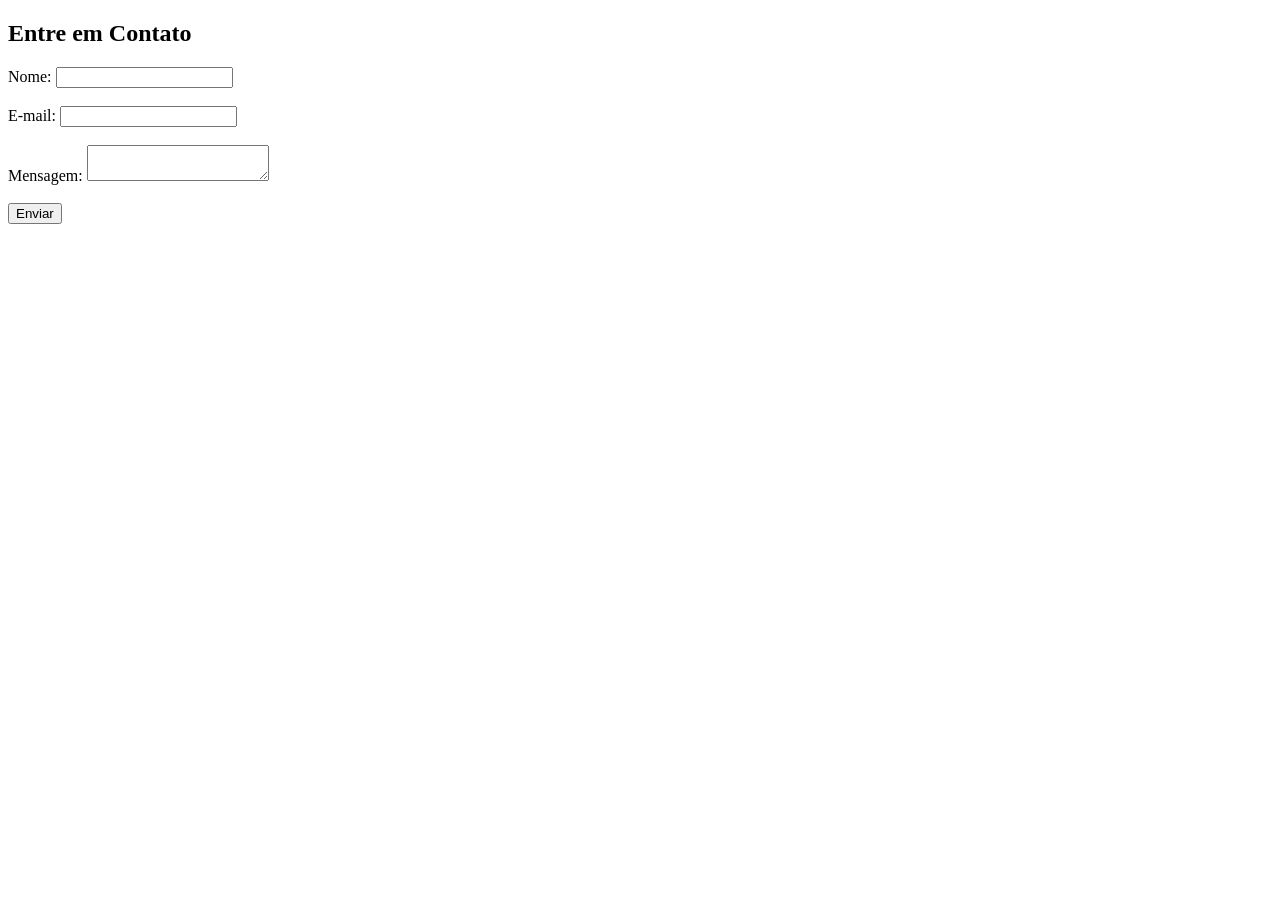
==== Solicite-uma-ferramenta/index.html @ db623d4a "estrutura" ====
<!DOCTYPE html>
<html lang="pt">
<link rel="stylesheet" href="style.css">
<head>
    <meta charset="UTF-8">
    <meta name="viewport" content="width=device-width, initial-scale=1.0">
    <title>Formulário de Contato</title>
</head>
<body>
    <h2>Entre em Contato</h2>
    
    <form action="https://formsubmit.co/artvin.stud@gmail.com" method="POST">
        <label for="name">Nome:</label>
        <input type="text" id="name" name="name" required><br><br>

        <label for="email">E-mail:</label>
        <input type="email" id="email" name="email" required><br><br>

        <label for="message">Mensagem:</label>
        <textarea id="message" name="message" required></textarea><br><br>

        <!-- Impedir SPAM com um campo oculto -->
        <input type="hidden" name="_captcha" value="false">

        <!-- Redirecionamento após o envio -->
        <input type="hidden" name="_next" value="https://seusite.com/obrigado.html">

        <button type="submit">Enviar</button>
    </form>
</body>
</html>
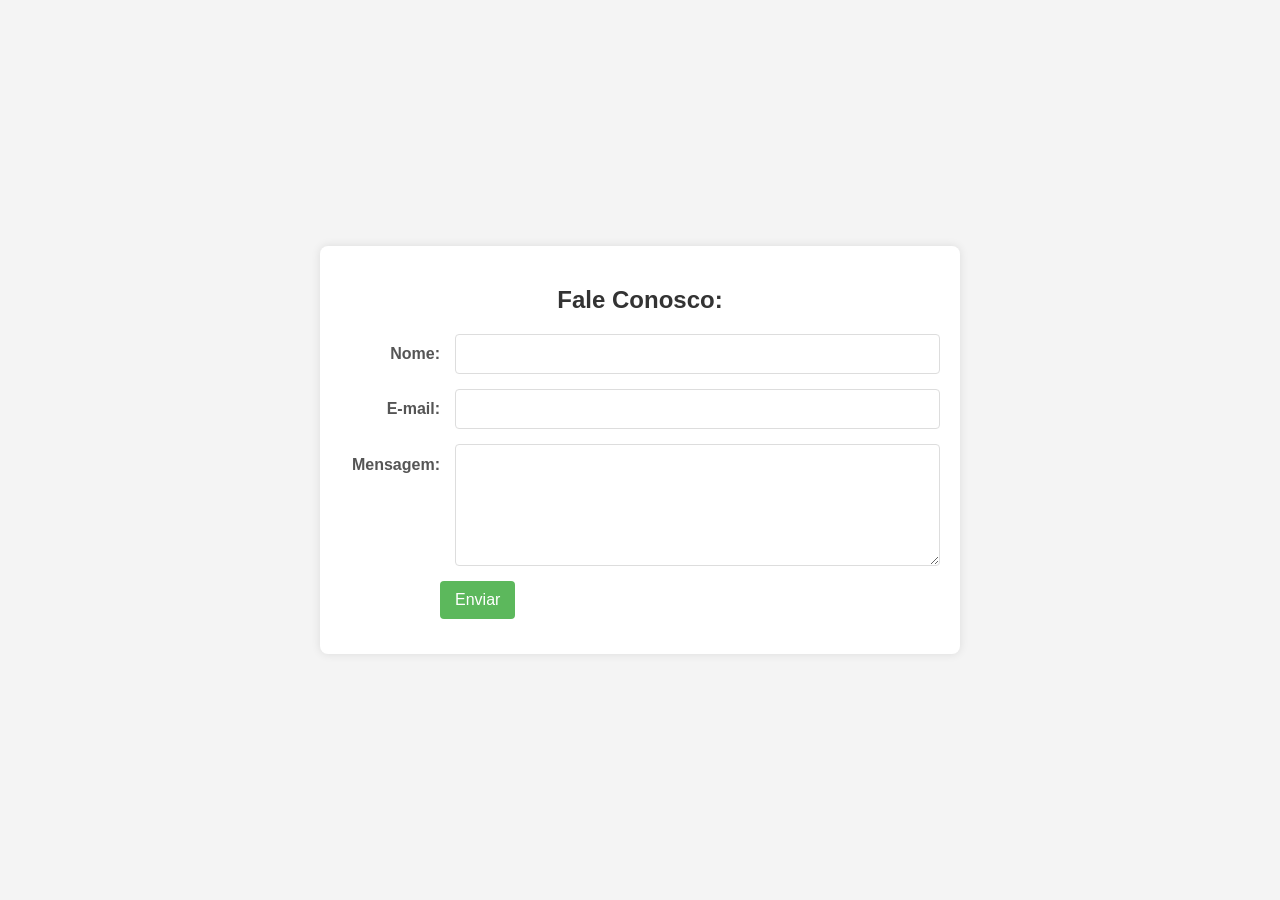
==== commit 373495c6: "map" ====
--- a/Solicite-uma-ferramenta/index.html
+++ b/Solicite-uma-ferramenta/index.html
@@ -1,31 +1,39 @@
 <!DOCTYPE html>
 <html lang="pt">
-<link rel="stylesheet" href="style.css">
 <head>
     <meta charset="UTF-8">
     <meta name="viewport" content="width=device-width, initial-scale=1.0">
     <title>Formulário de Contato</title>
+    <link rel="stylesheet" href="style.css"> <!-- Certifique-se que o caminho para style.css está correto -->
 </head>
 <body>
-    <h2>Entre em Contato</h2>
-    
-    <form action="https://formsubmit.co/artvin.stud@gmail.com" method="POST">
-        <label for="name">Nome:</label>
-        <input type="text" id="name" name="name" required><br><br>
+    <div class="container"> <!-- Container para centralizar e estilizar o formulário -->
+        <h2>Fale Conosco:</h2>
 
-        <label for="email">E-mail:</label>
-        <input type="email" id="email" name="email" required><br><br>
+        <form action="https://formsubmit.co/artvin.stud@gmail.com" method="POST">
+            <div class="form-group"> <!-- Agrupa label e input para melhor organização e estilo -->
+                <label for="name">Nome:</label>
+                <input type="text" id="name" name="name" required>
+            </div>
 
-        <label for="message">Mensagem:</label>
-        <textarea id="message" name="message" required></textarea><br><br>
+            <div class="form-group">
+                <label for="email">E-mail:</label>
+                <input type="email" id="email" name="email" required>
+            </div>
 
-        <!-- Impedir SPAM com um campo oculto -->
-        <input type="hidden" name="_captcha" value="false">
+            <div class="form-group">
+                <label for="message">Mensagem:</label>
+                <textarea id="message" name="message" rows="5" required></textarea> <!-- Adicionado rows para uma altura inicial melhor -->
+            </div>
 
-        <!-- Redirecionamento após o envio -->
-        <input type="hidden" name="_next" value="https://seusite.com/obrigado.html">
+            <!-- Campos ocultos para formsubmit.co -->
+            <input type="hidden" name="_captcha" value="false">
+            <input type="hidden" name="_next" value="https://seusite.com/obrigado.html">
 
-        <button type="submit">Enviar</button>
-    </form>
+            <div class="form-group"> <!-- Agrupa o botão para consistência -->
+                <button type="submit">Enviar</button>
+            </div>
+        </form>
+    </div>
 </body>
-</html>
+</html>
--- a/Solicite-uma-ferramenta/style.css
+++ b/Solicite-uma-ferramenta/style.css
@@ -0,0 +1,111 @@
+/* style.css */
+
+body {
+    font-family: Arial, sans-serif;
+    background-color: #f4f4f4;
+    margin: 0;
+    padding: 0;
+    display: flex;
+    justify-content: center;
+    align-items: center;
+    min-height: 100vh;
+}
+
+.container {
+    background-color: #fff;
+    padding: 20px;
+    border-radius: 8px;
+    box-shadow: 0 0 10px rgba(0, 0, 0, 0.1);
+    width: 80%; /* Ajuste a largura conforme necessário */
+    max-width: 600px; /* Largura máxima para telas maiores */
+}
+
+h2 {
+    text-align: center;
+    color: #333;
+}
+
+form {
+    display: flex;
+    flex-direction: column;
+}
+
+.form-group {
+    display: flex; /* Enable flexbox for form groups */
+    align-items: baseline; /* Aligns items at the baseline of the text */
+    margin-bottom: 15px; /* Add spacing between form groups */
+}
+
+label {
+    margin-top: 0; /* Remove default top margin from labels */
+    margin-bottom: 0; /* Remove default bottom margin from labels */
+    margin-right: 15px; /* Add space between label and input */
+    font-weight: bold;
+    color: #555;
+    text-align: right; /* Right-align the text within the label */
+    width: 100px; /* Set a fixed width for labels */
+    flex-shrink: 0; /* Prevent label from shrinking */
+}
+
+input[type="text"],
+input[type="email"],
+textarea {
+    padding: 10px;
+    border: 1px solid #ddd;
+    border-radius: 4px;
+    font-size: 16px;
+    flex-grow: 1; /* Allow input fields to take up remaining space */
+}
+
+textarea {
+    resize: vertical; /* Permite redimensionar verticalmente */
+    min-height: 100px;
+}
+
+button[type="submit"] {
+    background-color: #5cb85c; /* Cor verde Bootstrap */
+    color: white;
+    padding: 10px 15px;
+    border: none;
+    border-radius: 4px;
+    cursor: pointer;
+    font-size: 16px;
+    transition: background-color 0.3s ease;
+    align-self: flex-start; /* Align button to the start of the form */
+    margin-left: 100px; /* Indent button to align with inputs */
+}
+
+button[type="submit"]:hover {
+    background-color: #4cae4c; /* Verde mais escuro no hover */
+}
+
+/* Estilos adicionais para melhorar a responsividade em telas menores */
+@media (max-width: 768px) {
+    .container {
+        width: 95%; /* Largura maior em telas menores */
+        margin: 10px; /* Adiciona margem nas laterais */
+    }
+
+    .form-group {
+        flex-direction: column; /* Stack labels and inputs vertically on smaller screens */
+    }
+
+    label {
+        text-align: left; /* Left-align labels on smaller screens */
+        margin-right: 0; /* Remove right margin on smaller screens */
+        margin-bottom: 5px; /* Add bottom margin for stacked labels */
+        width: auto; /* Allow labels to take auto width */
+    }
+
+    button[type="submit"] {
+        font-size: 14px; /* Diminui a fonte em telas menores */
+        margin-left: 0; /* Remove indentation on smaller screens */
+        align-self: stretch; /* Make button full width on smaller screens */
+    }
+
+    input[type="text"],
+    input[type="email"],
+    textarea {
+        font-size: 14px; /* Diminui a fonte em telas menores */
+    }
+}
